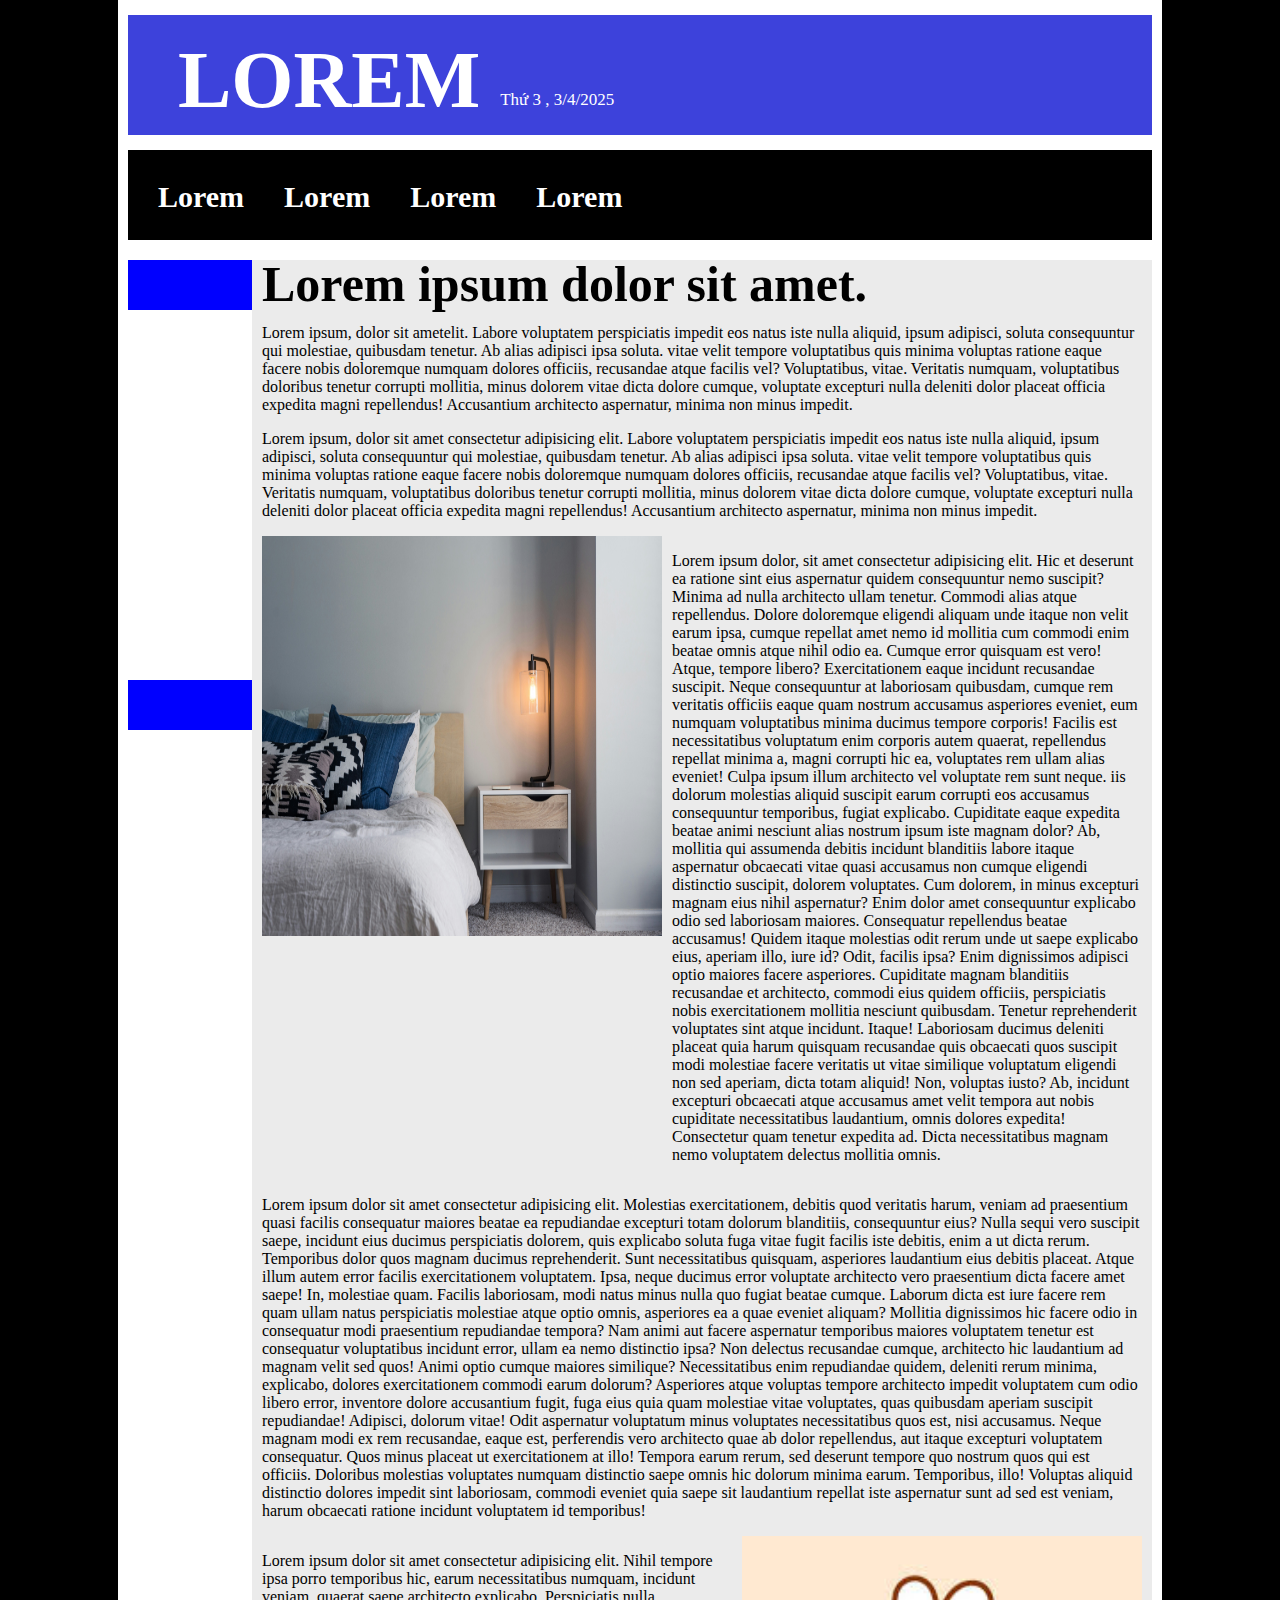
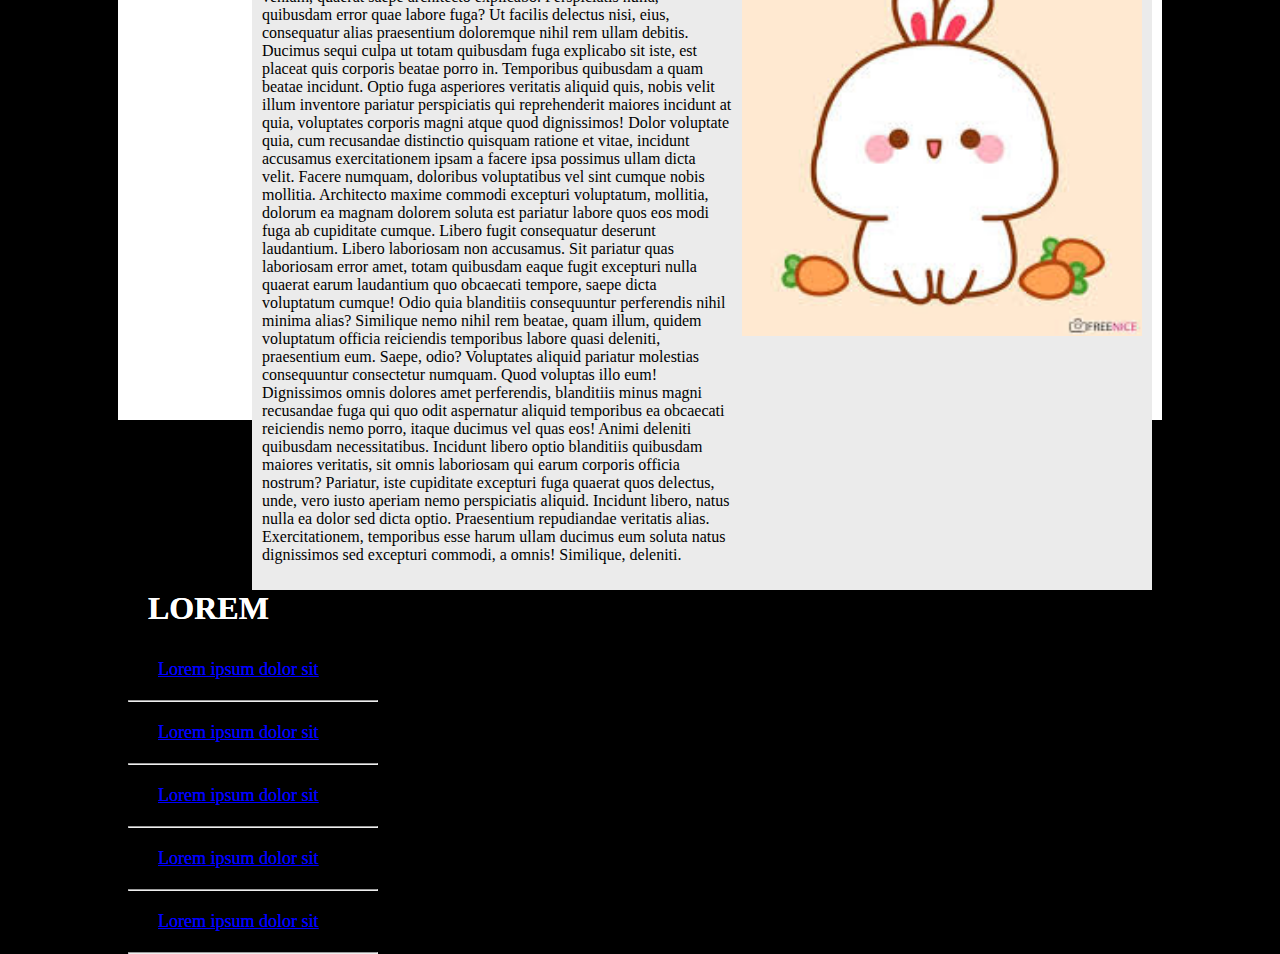
==== index.html @ 66760b81 "first commit" ====
<!DOCTYPE html>
<html lang="en">
  <head>
    <meta charset="UTF-8" />
    <meta name="viewport" content="width=device-width, initial-scale=1.0" />
    <link rel="stylesheet" href="style.css" />
    <title>Document</title>
  </head>
  <body>
    <!-- Phần 1 -->
    <div class="hienthi">
      <div id="hienthi1">
        <h1 id="hienthi2">LOREM</h1>
        <p id="hienthi2">Thứ 3 , 3/4/2025</p>
      </div>
      <!-- phần 2 -->
      <div class="hienthi3">
        <div id="hienthi4">
          <p>Lorem</p>
          <p>Lorem</p>
          <p>Lorem</p>
          <p>Lorem</p>
          
        </div>
      </div>
     <div  class="hienthi9">
        <div class="hienthi7">
          <div id="hienthi8">
            <h1>Lorem ipsum dolor sit amet.</h1>
            <p>Lorem ipsum, dolor sit ametelit. Labore voluptatem perspiciatis impedit eos natus iste nulla aliquid, ipsum adipisci, soluta consequuntur qui molestiae, quibusdam tenetur. Ab alias adipisci ipsa soluta.
             vitae velit tempore voluptatibus quis minima voluptas ratione eaque facere nobis doloremque numquam dolores officiis, recusandae atque facilis vel? Voluptatibus, vitae.
              Veritatis numquam, voluptatibus doloribus tenetur corrupti mollitia, minus dolorem vitae dicta dolore cumque, voluptate excepturi nulla deleniti dolor placeat officia expedita magni repellendus! Accusantium architecto aspernatur, minima non minus impedit.
            </p>
            <p>Lorem ipsum, dolor sit amet consectetur adipisicing elit. Labore voluptatem perspiciatis impedit eos natus iste nulla aliquid, ipsum adipisci, soluta consequuntur qui molestiae, quibusdam tenetur. Ab alias adipisci ipsa soluta.
             vitae velit tempore voluptatibus quis minima voluptas ratione eaque facere nobis doloremque numquam dolores officiis, recusandae atque facilis vel? Voluptatibus, vitae.
              Veritatis numquam, voluptatibus doloribus tenetur corrupti mollitia, minus dolorem vitae dicta dolore cumque, voluptate excepturi nulla deleniti dolor placeat officia expedita magni repellendus! Accusantium architecto aspernatur, minima non minus impedit.
            </p>
            <div id="chacuaanh">
              <img src="./img/bed.jpg" alt="" class="anhh8">
              <p>Lorem ipsum dolor, sit amet consectetur adipisicing elit. Hic et deserunt ea ratione sint eius aspernatur quidem consequuntur nemo suscipit? Minima ad nulla architecto ullam tenetur. Commodi alias atque repellendus.
              Dolore doloremque eligendi aliquam unde itaque non velit earum ipsa, cumque repellat amet nemo id mollitia cum commodi enim beatae omnis atque nihil odio ea. Cumque error quisquam est vero!
              Atque, tempore libero? Exercitationem eaque incidunt recusandae suscipit. Neque consequuntur at laboriosam quibusdam, cumque rem veritatis officiis eaque quam nostrum accusamus asperiores eveniet, eum numquam voluptatibus minima ducimus tempore corporis!
              Facilis est necessitatibus voluptatum enim corporis autem quaerat, repellendus repellat minima a, magni corrupti hic ea, voluptates rem ullam alias eveniet! Culpa ipsum illum architecto vel voluptate rem sunt neque.
             iis dolorum molestias aliquid suscipit earum corrupti eos accusamus consequuntur temporibus, fugiat explicabo. Cupiditate eaque expedita beatae animi nesciunt alias nostrum ipsum iste magnam dolor?
              Ab, mollitia qui assumenda debitis incidunt blanditiis labore itaque aspernatur obcaecati vitae quasi accusamus non cumque eligendi distinctio suscipit, dolorem voluptates. Cum dolorem, in minus excepturi magnam eius nihil aspernatur?
              Enim dolor amet consequuntur explicabo odio sed laboriosam maiores. Consequatur repellendus beatae accusamus! Quidem itaque molestias odit rerum unde ut saepe explicabo eius, aperiam illo, iure id? Odit, facilis ipsa?
              Enim dignissimos adipisci optio maiores facere asperiores. Cupiditate magnam blanditiis recusandae et architecto, commodi eius quidem officiis, perspiciatis nobis exercitationem mollitia nesciunt quibusdam. Tenetur reprehenderit voluptates sint atque incidunt. Itaque!
              Laboriosam ducimus deleniti placeat quia harum quisquam recusandae quis obcaecati quos suscipit modi molestiae facere veritatis ut vitae similique voluptatum eligendi non sed aperiam, dicta totam aliquid! Non, voluptas iusto?
              Ab, incidunt excepturi obcaecati atque accusamus amet velit tempora aut nobis cupiditate necessitatibus laudantium, omnis dolores expedita! Consectetur quam tenetur expedita ad. Dicta necessitatibus magnam nemo voluptatem delectus mollitia omnis.</p>
            </div >
            <p>
              Lorem ipsum dolor sit amet consectetur adipisicing elit. Molestias exercitationem, debitis quod veritatis harum, veniam ad praesentium quasi facilis consequatur maiores beatae ea repudiandae excepturi totam dolorum blanditiis, consequuntur eius?
              Nulla sequi vero suscipit saepe, incidunt eius ducimus perspiciatis dolorem, quis explicabo soluta fuga vitae fugit facilis iste debitis, enim a ut dicta rerum. Temporibus dolor quos magnam ducimus reprehenderit.
              Sunt necessitatibus quisquam, asperiores laudantium eius debitis placeat. Atque illum autem error facilis exercitationem voluptatem. Ipsa, neque ducimus error voluptate architecto vero praesentium dicta facere amet saepe! In, molestiae quam.
              Facilis laboriosam, modi natus minus nulla quo fugiat beatae cumque. Laborum dicta est iure facere rem quam ullam natus perspiciatis molestiae atque optio omnis, asperiores ea a quae eveniet aliquam?
              Mollitia dignissimos hic facere odio in consequatur modi praesentium repudiandae tempora? Nam animi aut facere aspernatur temporibus maiores voluptatem tenetur est consequatur voluptatibus incidunt error, ullam ea nemo distinctio ipsa?
              Non delectus recusandae cumque, architecto hic laudantium ad magnam velit sed quos! Animi optio cumque maiores similique? Necessitatibus enim repudiandae quidem, deleniti rerum minima, explicabo, dolores exercitationem commodi earum dolorum?
              Asperiores atque voluptas tempore architecto impedit voluptatem cum odio libero error, inventore dolore accusantium fugit, fuga eius quia quam molestiae vitae voluptates, quas quibusdam aperiam suscipit repudiandae! Adipisci, dolorum vitae!
              Odit aspernatur voluptatum minus voluptates necessitatibus quos est, nisi accusamus. Neque magnam modi ex rem recusandae, eaque est, perferendis vero architecto quae ab dolor repellendus, aut itaque excepturi voluptatem consequatur.
              Quos minus placeat ut exercitationem at illo! Tempora earum rerum, sed deserunt tempore quo nostrum quos qui est officiis. Doloribus molestias voluptates numquam distinctio saepe omnis hic dolorum minima earum.
              Temporibus, illo! Voluptas aliquid distinctio dolores impedit sint laboriosam, commodi eveniet quia saepe sit laudantium repellat iste aspernatur sunt ad sed est veniam, harum obcaecati ratione incidunt voluptatem id temporibus!
            </p>
            <div id="chacuaanh">
              <p>Lorem ipsum dolor sit amet consectetur adipisicing elit. Nihil tempore ipsa porro temporibus hic, earum necessitatibus numquam, incidunt veniam, quaerat saepe architecto explicabo. Perspiciatis nulla, quibusdam error quae labore fuga?
              Ut facilis delectus nisi, eius, consequatur alias praesentium doloremque nihil rem ullam debitis. Ducimus sequi culpa ut totam quibusdam fuga explicabo sit iste, est placeat quis corporis beatae porro in.
              Temporibus quibusdam a quam beatae incidunt. Optio fuga asperiores veritatis aliquid quis, nobis velit illum inventore pariatur perspiciatis qui reprehenderit maiores incidunt at quia, voluptates corporis magni atque quod dignissimos!
              Dolor voluptate quia, cum recusandae distinctio quisquam ratione et vitae, incidunt accusamus exercitationem ipsam a facere ipsa possimus ullam dicta velit. Facere numquam, doloribus voluptatibus vel sint cumque nobis mollitia.
              Architecto maxime commodi excepturi voluptatum, mollitia, dolorum ea magnam dolorem soluta est pariatur labore quos eos modi fuga ab cupiditate cumque. Libero fugit consequatur deserunt laudantium. Libero laboriosam non accusamus.
              Sit pariatur quas laboriosam error amet, totam quibusdam eaque fugit excepturi nulla quaerat earum laudantium quo obcaecati tempore, saepe dicta voluptatum cumque! Odio quia blanditiis consequuntur perferendis nihil minima alias?
              Similique nemo nihil rem beatae, quam illum, quidem voluptatum officia reiciendis temporibus labore quasi deleniti, praesentium eum. Saepe, odio? Voluptates aliquid pariatur molestias consequuntur consectetur numquam. Quod voluptas illo eum!
              Dignissimos omnis dolores amet perferendis, blanditiis minus magni recusandae fuga qui quo odit aspernatur aliquid temporibus ea obcaecati reiciendis nemo porro, itaque ducimus vel quas eos! Animi deleniti quibusdam necessitatibus.
              Incidunt libero optio blanditiis quibusdam maiores veritatis, sit omnis laboriosam qui earum corporis officia nostrum? Pariatur, iste cupiditate excepturi fuga quaerat quos delectus, unde, vero iusto aperiam nemo perspiciatis aliquid.
              Incidunt libero, natus nulla ea dolor sed dicta optio. Praesentium repudiandae veritatis alias. Exercitationem, temporibus esse harum ullam ducimus eum soluta natus dignissimos sed excepturi commodi, a omnis! Similique, deleniti.</p>
              <img src="./img/tho.jpeg" alt="" class="anhh8">
            </div>
          </div>
     </div>
      
      <!-- phần 3 -->
      <div class="hienthi5">
        <div id="hienthi6">
          <h1>LOREM</h1>
          <a href="" class="chuanh">Lorem ipsum dolor sit</a><hr>
          <a href="" class="chuanh">Lorem ipsum dolor sit</a><hr>
          <a href="" class="chuanh">Lorem ipsum dolor sit</a><hr>
          <a href="" class="chuanh">Lorem ipsum dolor sit</a><hr>
          <a href="" class="chuanh">Lorem ipsum dolor sit</a><hr>
        </div>
      </div>
      <!-- phần 4 -->
      <div class="hienthi5">
        <div id="hienthi6">
          <h1>LOREM</h1>
          <a href="" class="chuanh">Lorem ipsum dolor sit</a><hr>
          <a href="" class="chuanh">Lorem ipsum dolor sit</a><hr>
          <a href="" class="chuanh">Lorem ipsum dolor sit</a><hr>
          <a href="" class="chuanh">Lorem ipsum dolor sit</a><hr>
          <a href="" class="chuanh">Lorem ipsum dolor sit</a><hr>
        </div>
      </div>
    </div>
    

    </div>
    
  </body>
</html>
---- style.css ----
body {
  margin: 0;
  background-color: black;
}
.hienthi {
  background-color: rgb(255, 255, 255);
  width: 80%;
  height: 2000px;
  padding: 10px 10px;
  margin: 0 auto; /* căn giữa */
}
#hienthi1 {
  /* tiêu đề */
  width: 100%;
  height: 120px;
  background-color: rgb(61, 66, 219);
  margin-top: 5px;
  display: flex;
}
#hienthi1 > h1 {
  /* thẻ h1 */
  margin: 20px 30px 30px 50px;
  font-size: 80px;
  color: white;
}
#hienthi1 > p {
  /* thứ 3 ngày... */
  margin: 75px 0px 25px -10px;
  color: white;
  font-size: 17px;
}
.hienthi3 {
  /* thanh công cụ */
  background-color: black;
  width: 100%;
  height: 90px;
  margin-top: 15px;
  border-radius: ;
  white-space: nowrap;
}
#hienthi4 {
  /* điều chỉnh thanh công cụ */
  display: flex;
  gap: 10px; /* Khoảng cách giữa các thẻ <p> */
  flex-direction: row; /* Dàn hàng ngang */
  gap: 10px;
}

#hienthi4 p {
  /* điều chỉnh thanh công cụ */
  /* margin: 33px; Loại bỏ margin mặc định của <p> */
  padding: 0;
  color: white; /* Loại bỏ padding mặc định của <p> */
  font-weight: bold;
  font-size: 30px;
  margin: 30px 0px 0px 30px ;
}
.hienthi5 {
  /* link tiêu đề */
  background-color: white;
  width: 250px;
  height: 400px;
  margin-top: 20px;
}
#hienthi6 {
  /* link thanh nội dung */
  background-color: blue;
  width: 100%;
  height: 50px;
  border: 1;
}
#hienthi6 > h1 {
  /* thanh nội dung */
  margin: 20px 20px 20px 20px;
  padding-top: 10px;
  color: white;
}
#hienthi6 > a {
  /* thanh nội dung */
  display: flex;
  flex-wrap: wrap;
  color: blue;
  line-height: 2.5;
  font-size: 15px;
  margin: 0px 50px 0px 30px;
  font-size: 18px;
  /* text-decoration: none; */
  /* bỏ gạch dưới */
}
.hienthi7 {
  width: 880px;
  height: 1000px;
  background-color: ;
  float: right;
  padding: 10px;
}
#chacuaanh {
  /* anh + text */
  display: flex;
  gap: 10px;
}
.anhh8 {
  /* cỡ ảnh */
  width: 400px;
  height: 400px;
}
#hienthi8 > h1 {
  /* thanh tiêu đề bài viết bên phải */
  font-size: 50px;
  margin-bottom: -5px;
  margin-top: -15px;
}
.hienthi7{
  background-color: #ebebeb;
  height: 100%;
}
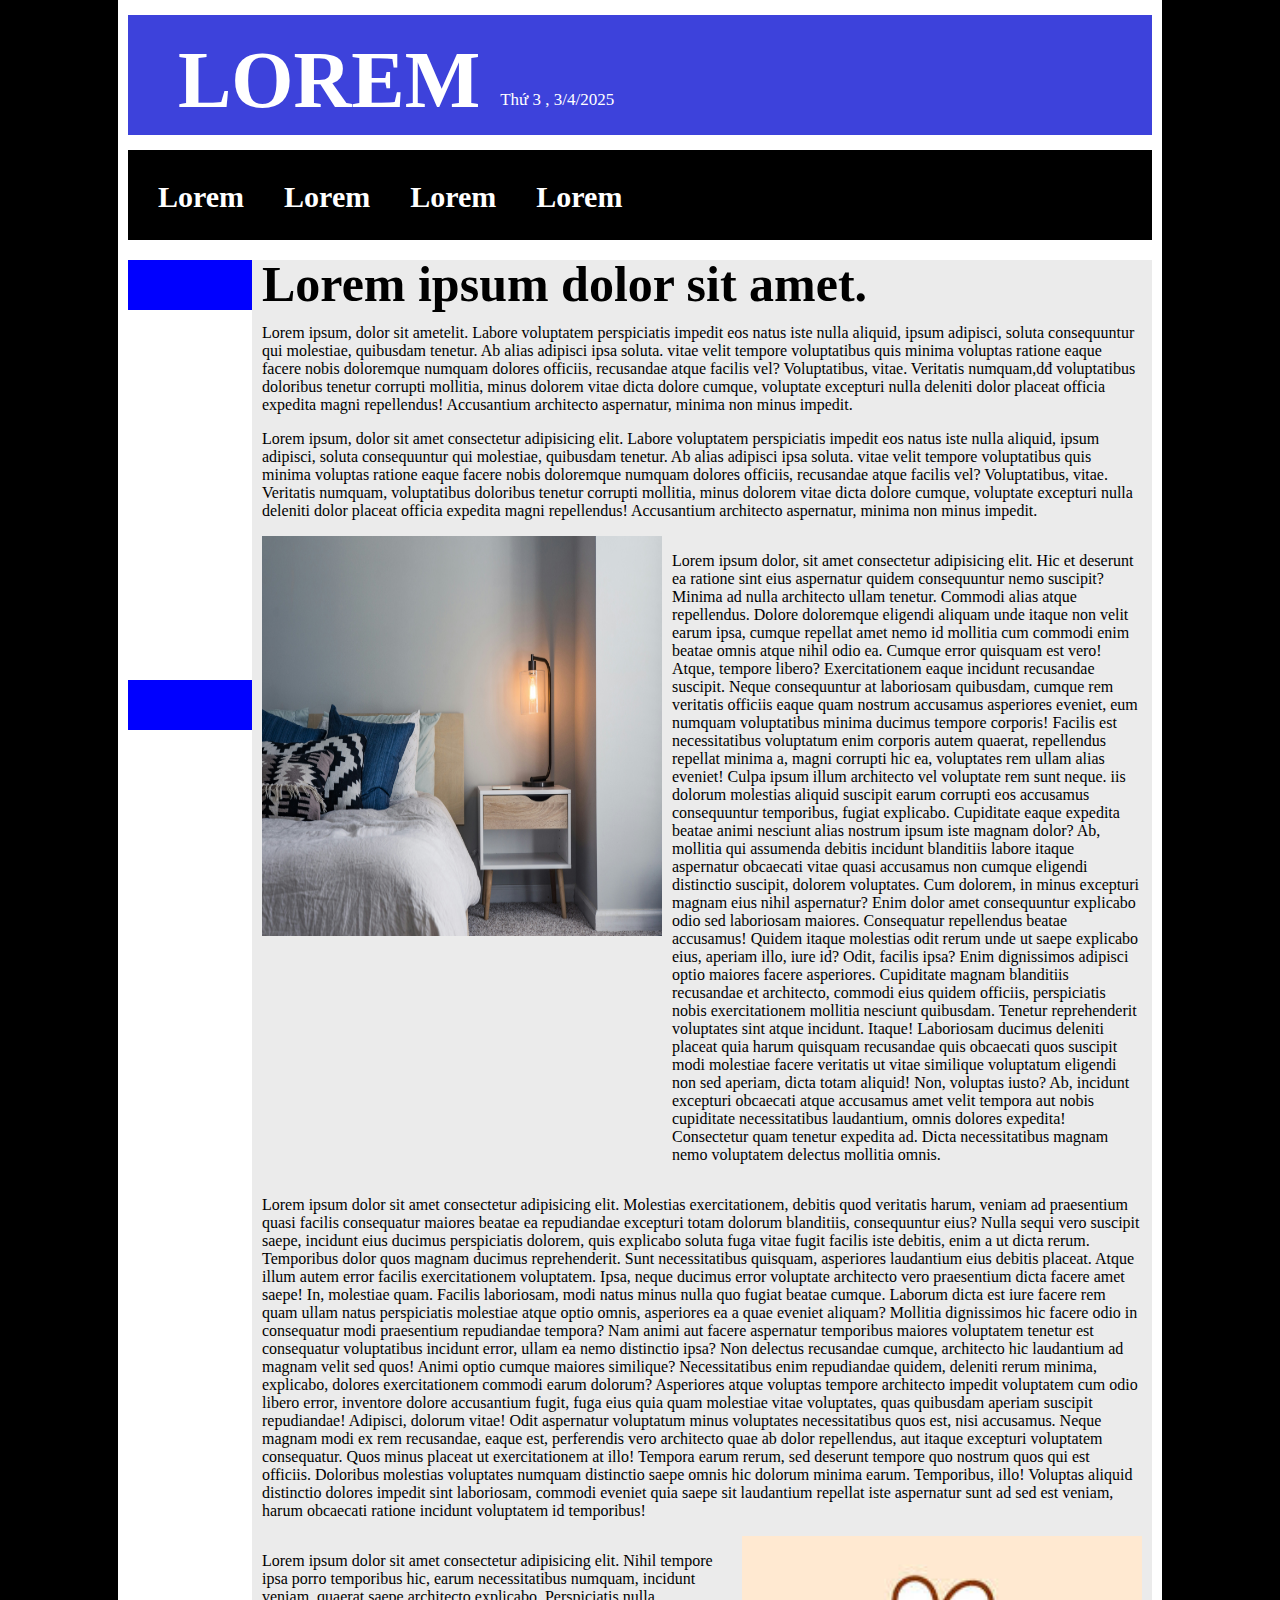
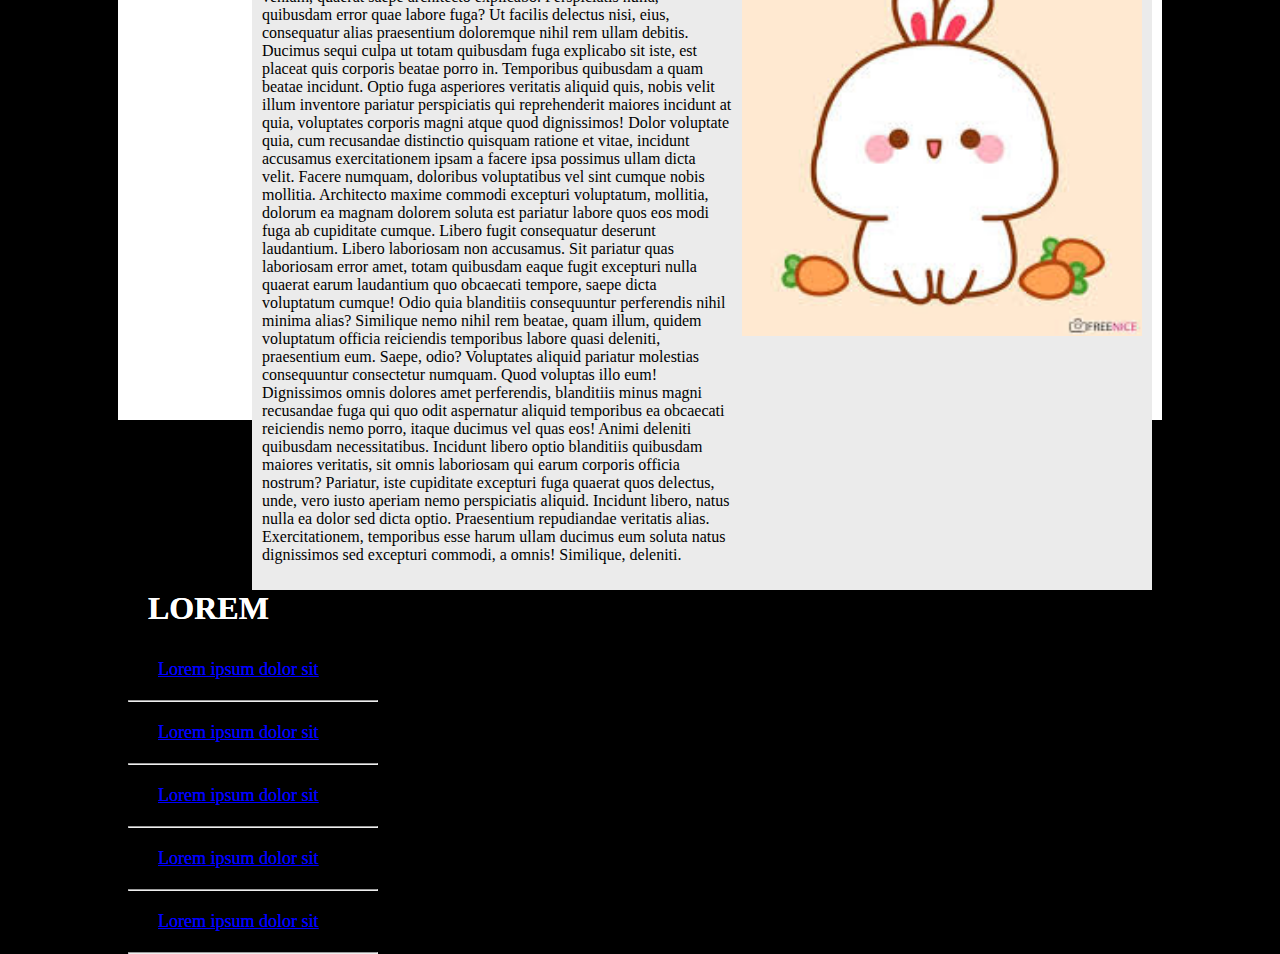
==== commit 6b9d6541: "first commit" ====
--- a/index.html
+++ b/index.html
@@ -29,7 +29,7 @@
             <h1>Lorem ipsum dolor sit amet.</h1>
             <p>Lorem ipsum, dolor sit ametelit. Labore voluptatem perspiciatis impedit eos natus iste nulla aliquid, ipsum adipisci, soluta consequuntur qui molestiae, quibusdam tenetur. Ab alias adipisci ipsa soluta.
              vitae velit tempore voluptatibus quis minima voluptas ratione eaque facere nobis doloremque numquam dolores officiis, recusandae atque facilis vel? Voluptatibus, vitae.
-              Veritatis numquam, voluptatibus doloribus tenetur corrupti mollitia, minus dolorem vitae dicta dolore cumque, voluptate excepturi nulla deleniti dolor placeat officia expedita magni repellendus! Accusantium architecto aspernatur, minima non minus impedit.
+              Veritatis numquam,dđ voluptatibus doloribus tenetur corrupti mollitia, minus dolorem vitae dicta dolore cumque, voluptate excepturi nulla deleniti dolor placeat officia expedita magni repellendus! Accusantium architecto aspernatur, minima non minus impedit.
             </p>
             <p>Lorem ipsum, dolor sit amet consectetur adipisicing elit. Labore voluptatem perspiciatis impedit eos natus iste nulla aliquid, ipsum adipisci, soluta consequuntur qui molestiae, quibusdam tenetur. Ab alias adipisci ipsa soluta.
              vitae velit tempore voluptatibus quis minima voluptas ratione eaque facere nobis doloremque numquam dolores officiis, recusandae atque facilis vel? Voluptatibus, vitae.
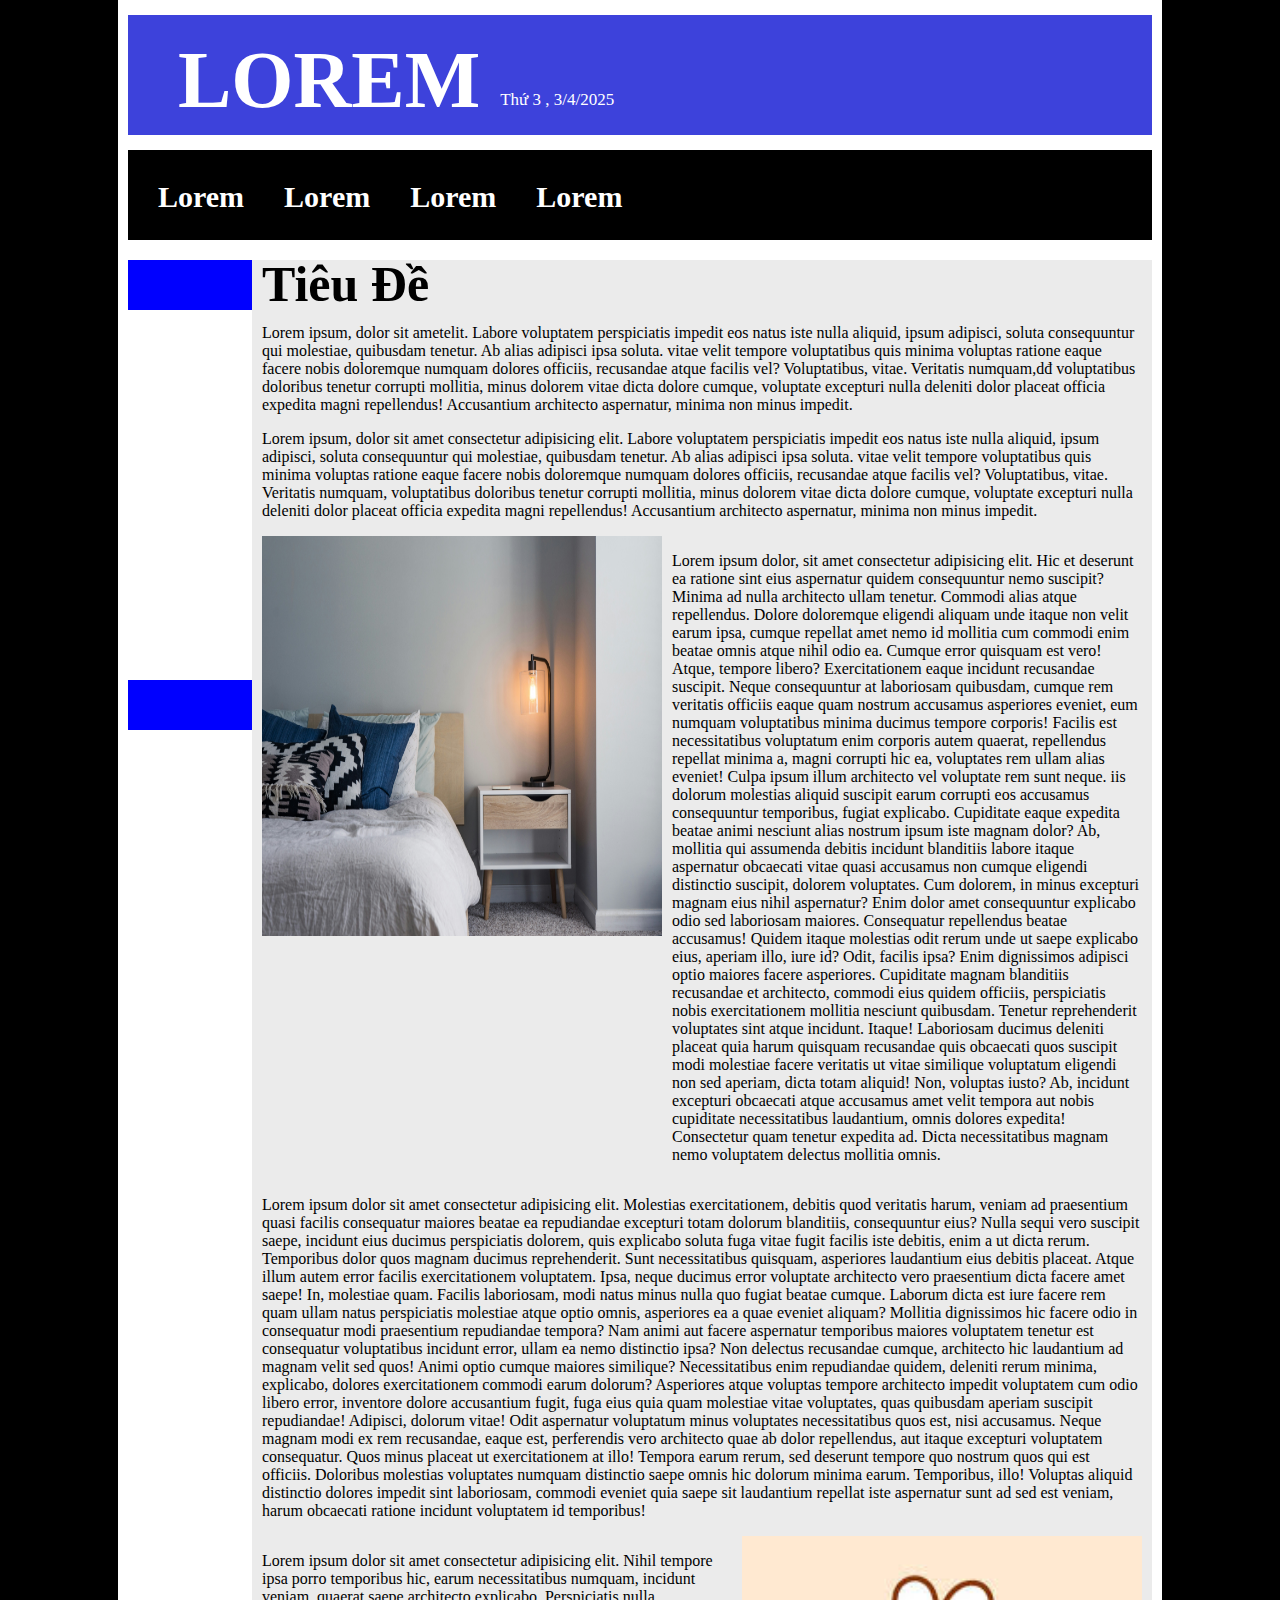
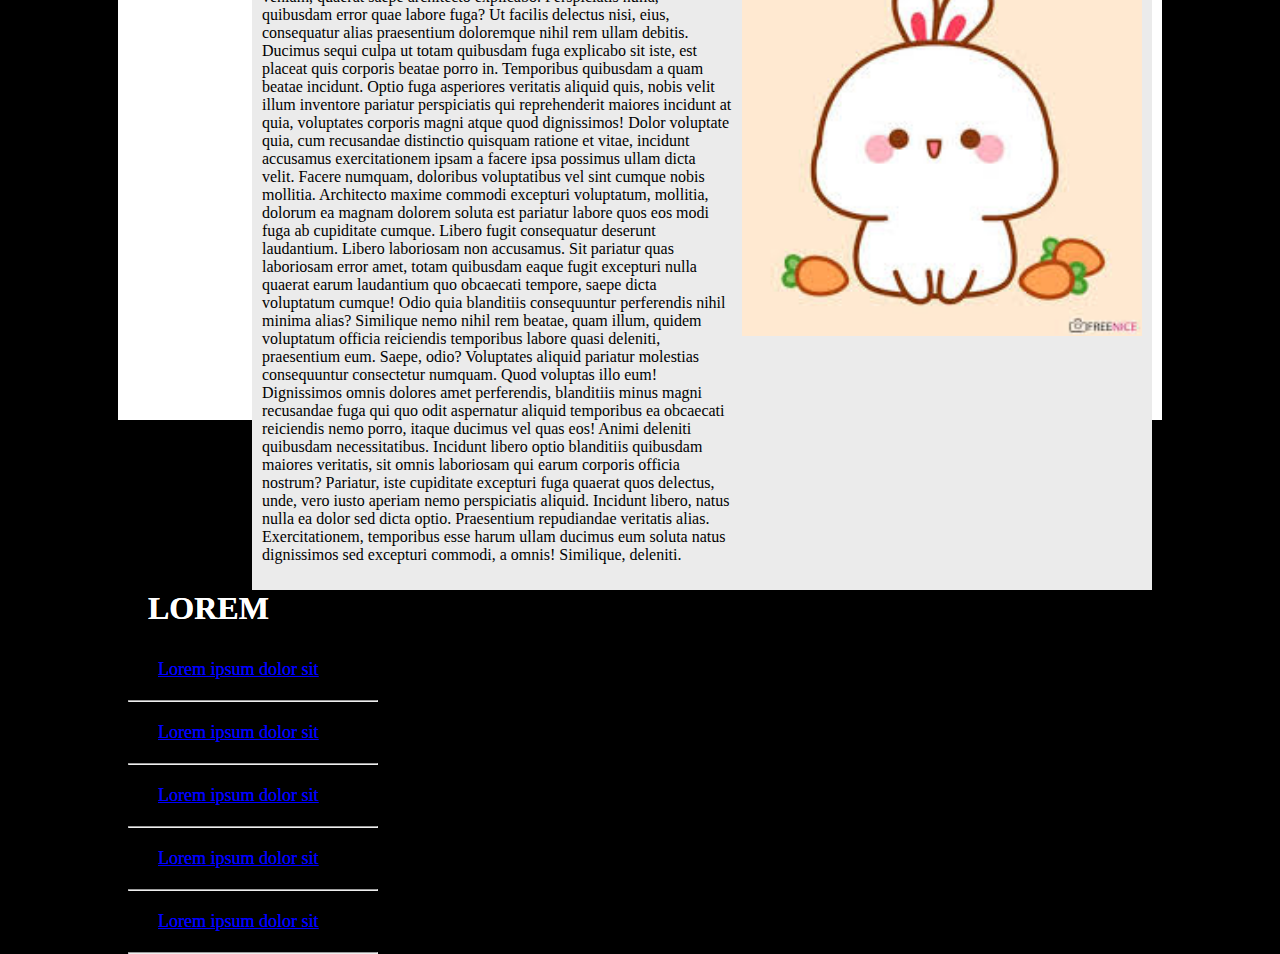
==== commit cea6ac51: "Update index.html" ====
--- a/index.html
+++ b/index.html
@@ -26,7 +26,7 @@
      <div  class="hienthi9">
         <div class="hienthi7">
           <div id="hienthi8">
-            <h1>Lorem ipsum dolor sit amet.</h1>
+            <h1>Tiêu Đề</h1>
             <p>Lorem ipsum, dolor sit ametelit. Labore voluptatem perspiciatis impedit eos natus iste nulla aliquid, ipsum adipisci, soluta consequuntur qui molestiae, quibusdam tenetur. Ab alias adipisci ipsa soluta.
              vitae velit tempore voluptatibus quis minima voluptas ratione eaque facere nobis doloremque numquam dolores officiis, recusandae atque facilis vel? Voluptatibus, vitae.
               Veritatis numquam,dđ voluptatibus doloribus tenetur corrupti mollitia, minus dolorem vitae dicta dolore cumque, voluptate excepturi nulla deleniti dolor placeat officia expedita magni repellendus! Accusantium architecto aspernatur, minima non minus impedit.
